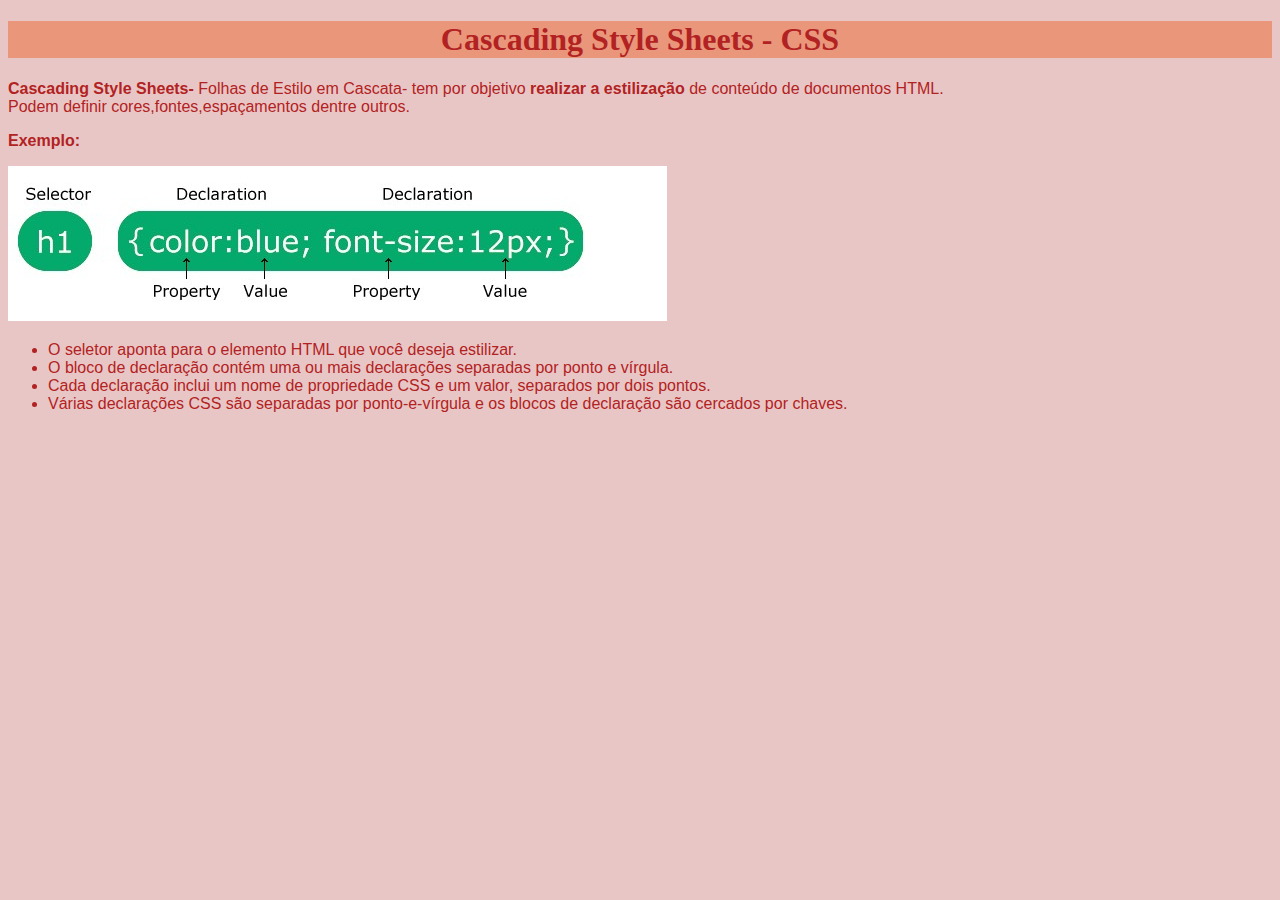
==== index.html @ f71ba27c "commit atualizar" ====
<!DOCTYPE html>
<html lang="pt-Br">
<head>
    <meta charset="UTF-8">
    <meta http-equiv="X-UA-Compatible" content="IE=edge">
    <meta name="viewport" content="width=device-width, initial-scale=1.0">
    <link rel="icon" href="img/css-icon-1.png" type="image/x-icon" >
    <title>RDE10 - Cascading Style Sheets - CSS
    </title>
</head>
<body style="background-color: rgb(233, 198, 198); font-family:Verdana, sans-serif; font-size: 16px;">
    <h1 style="color:firebrick;background-color:darksalmon; text-align: center; font: size 60px;font-family: Georgia, serif;">Cascading Style Sheets - CSS</h1>
  
        <p a style="color:firebrick"><b>Cascading Style Sheets-</b> Folhas de Estilo em Cascata- tem por objetivo <b>realizar a estilização </b>de conteúdo de documentos HTML.<br> Podem definir cores,fontes,espaçamentos dentre outros. </a></p>
        <p a style="color:firebrick"><b>Exemplo:</b></p>
        <img src="img/sintaxe.jpg">
            <p>
                <ul  style="color:firebrick">
                   <li> O seletor aponta para o elemento HTML que você deseja estilizar.
                   </li>
                   <li>O bloco de declaração contém uma ou mais declarações separadas por ponto e vírgula.
                   </li>
                   <li>Cada declaração inclui um nome de propriedade CSS e um valor, separados por dois pontos.
                   </li>     
                   <li>Várias declarações CSS são separadas por ponto-e-vírgula e os blocos de declaração são cercados por chaves.
                   </li>
                </ul>
            </p>
</body>
</html>
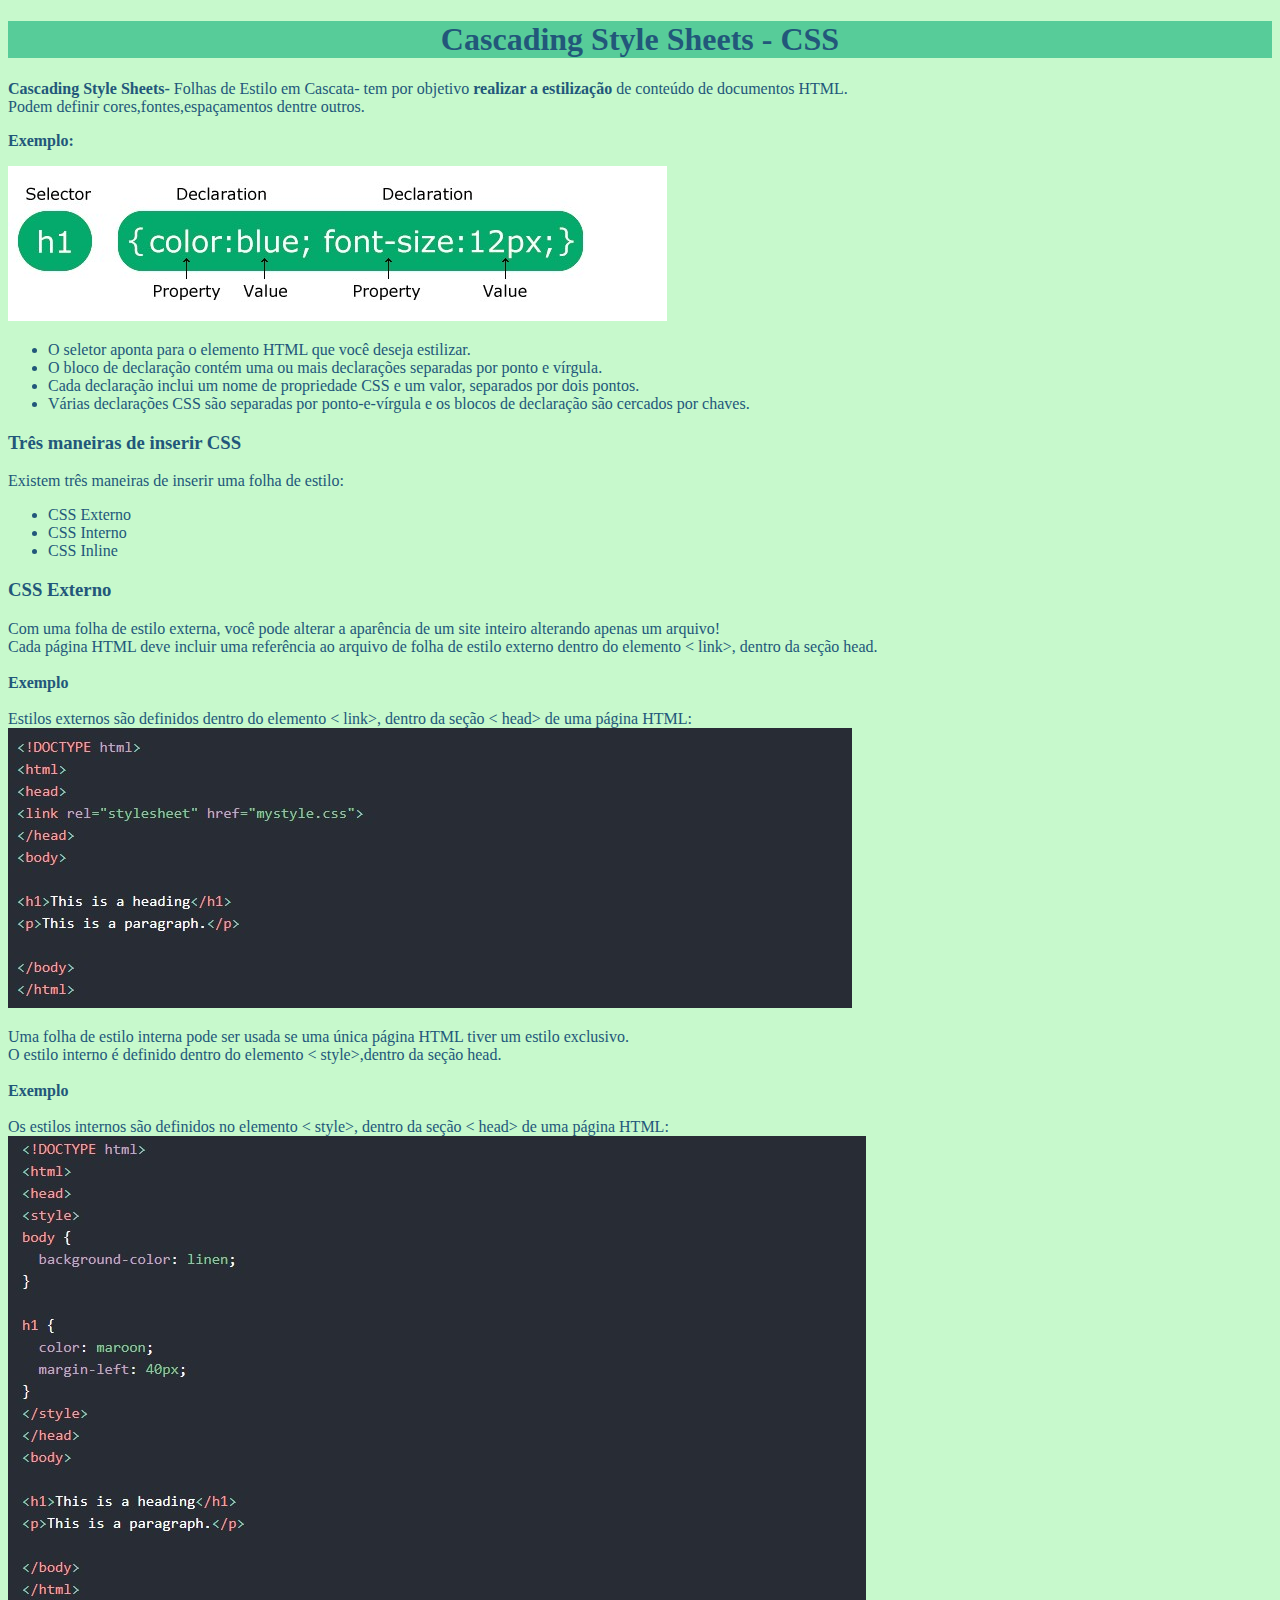
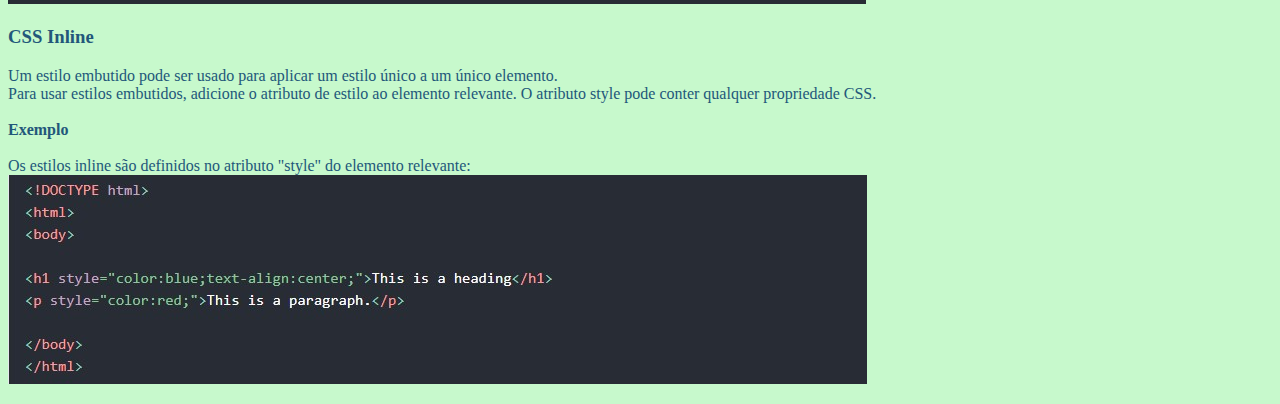
==== commit eb9d0d4d: "atualizar commit" ====
--- a/index.html
+++ b/index.html
@@ -8,14 +8,14 @@
     <title>RDE10 - Cascading Style Sheets - CSS
     </title>
 </head>
-<body style="background-color: rgb(233, 198, 198); font-family:Verdana, sans-serif; font-size: 16px;">
-    <h1 style="color:firebrick;background-color:darksalmon; text-align: center; font: size 60px;font-family: Georgia, serif;">Cascading Style Sheets - CSS</h1>
+<body style="background-color:#c7f9cc; font-family:Georgia">
+    <h1 style="color:#22577a;background-color:#57cc99 ; text-align: center;font-family: Georgia, serif; ">Cascading Style Sheets - CSS</h1>
   
-        <p a style="color:firebrick"><b>Cascading Style Sheets-</b> Folhas de Estilo em Cascata- tem por objetivo <b>realizar a estilização </b>de conteúdo de documentos HTML.<br> Podem definir cores,fontes,espaçamentos dentre outros. </a></p>
-        <p a style="color:firebrick"><b>Exemplo:</b></p>
+        <p a style="color:#22577a"><b>Cascading Style Sheets-</b> Folhas de Estilo em Cascata- tem por objetivo <b>realizar a estilização </b>de conteúdo de documentos HTML.<br> Podem definir cores,fontes,espaçamentos dentre outros. </a></p>
+        <p a style="color:#22577a"><b>Exemplo:</b></p>
         <img src="img/sintaxe.jpg">
             <p>
-                <ul  style="color:firebrick">
+                <ul  style="color:#22577a ; font-family: Georgia, serif;">
                    <li> O seletor aponta para o elemento HTML que você deseja estilizar.
                    </li>
                    <li>O bloco de declaração contém uma ou mais declarações separadas por ponto e vírgula.
@@ -26,5 +26,37 @@
                    </li>
                 </ul>
             </p>
+        <h3 a style="color:#22577a; font-family: Georgia, serif;">Três maneiras de inserir CSS</h3>
+            <p a style="color:#22577a; font-family: Georgia, serif;">Existem três maneiras de inserir uma folha de estilo:
+                <ul a style="color:#22577a; font-family: Georgia, serif;">
+                    <li>
+                        CSS Externo
+                    </li>
+                    <li>
+                        CSS Interno
+                    </li>
+                    <li>
+                        CSS Inline
+                    </li>
+                </ul>
+            
+            </p>
+        <h3 a style="color:#22577a; font-family: Georgia, serif;">CSS Externo</h3>
+            <p a style="color:#22577a; font-family: Georgia, serif;">Com uma folha de estilo externa, você pode alterar 
+                 a aparência de um site inteiro alterando apenas um arquivo!<br>Cada página HTML deve incluir uma referência ao arquivo de folha de estilo externo dentro do elemento < link>, dentro da seção head.<br><br><b>Exemplo</b><br><br>
+                 Estilos externos são definidos dentro do elemento < link>, dentro da seção < head> de uma página HTML:<br>
+            <img src="img/externo.jpg">
+            </p>
+            <p a style="color:#22577a; font-family: Georgia, serif;">Uma folha de estilo interna pode ser usada se 
+                uma única página HTML tiver um estilo exclusivo.<br>O estilo interno é definido dentro do elemento < style>,dentro da seção head.<br><br><b>Exemplo</b><br><br>Os estilos internos são definidos no elemento < style>, dentro da seção < head> de uma página HTML:<br> <img src="img/interno.jpg">
+            </p>
+        <h3 a style="color:#22577a; font-family: Georgia, serif;">CSS Inline</h3>
+            <p a style="color:#22577a; font-family: Georgia, serif;">Um estilo embutido pode ser usado para aplicar 
+                um estilo único a um único elemento.<br> Para usar estilos embutidos, adicione o atributo de estilo ao elemento relevante. O atributo style pode conter qualquer propriedade CSS.<br><br><b>Exemplo</b><br><br>
+                Os estilos inline são definidos no atributo "style" do elemento relevante:<br><img src="img/inline.jpg">
+            </p>
+
+
+
 </body>
 </html>